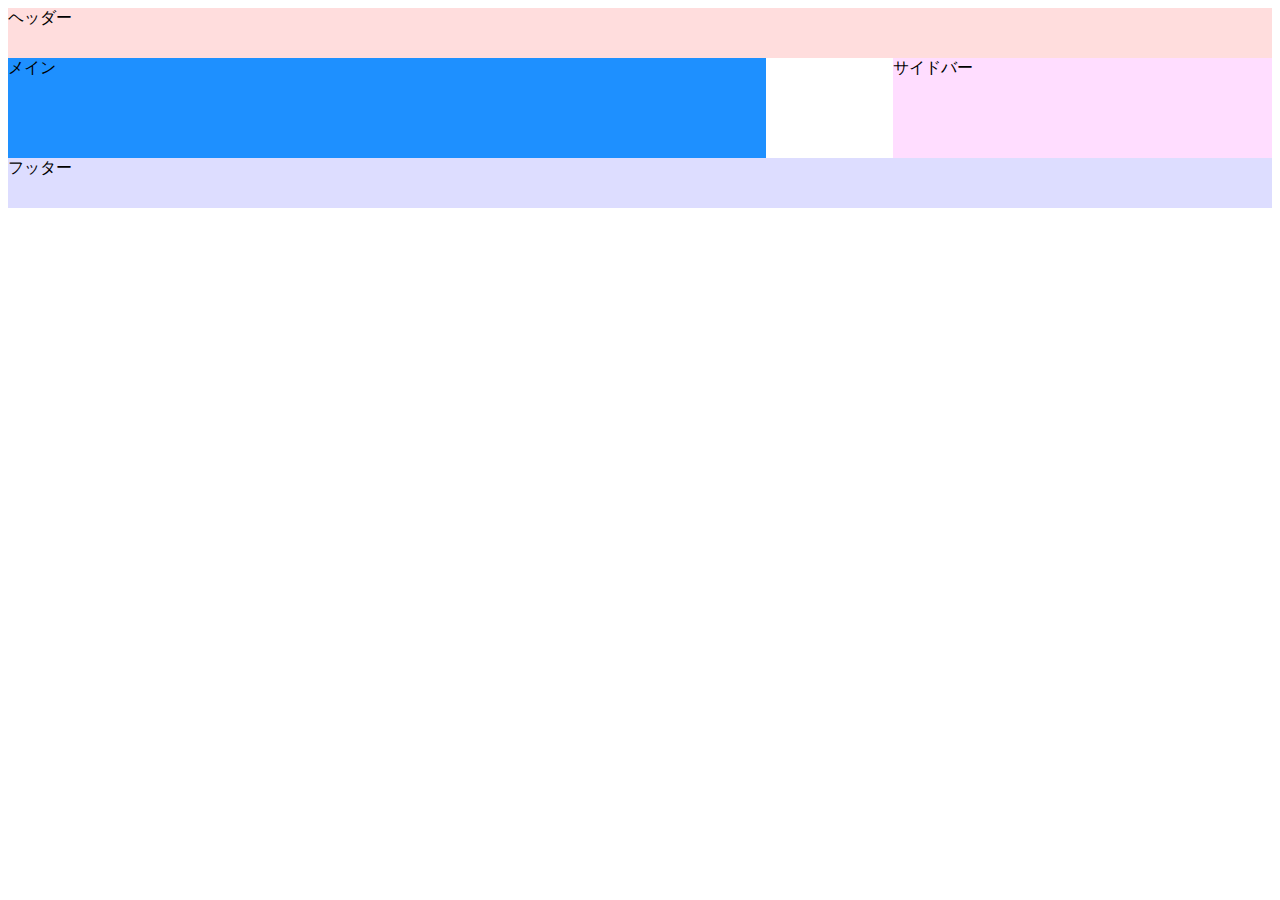
==== techacademy_web/WebContent/Lesson14/wrapper.html @ aeb1f62e "Lesson14 Chapter3" ====
<!DOCTYPE html>
<html lang="ja">
    <head>
        <meta charset="UTF-8">
        <title>HTML/CSS</title>
        <link rel="stylesheet" href="style01.css" />
    </head>
    <body>
        <header>
            ヘッダー
        </header>
        <div id="wrapper">
            <div id="main">
                メイン
            </div>
            <aside>
                サイドバー
            </aside>
        </div>
        <footer>
            フッター
        </footer>
    </body>
</html>
---- techacademy_web/WebContent/Lesson14/style01.css ----
header{
    height: 50px;
    background-color: #ffdddd;
}

#wrapper{
    height: 100px; 
    display: flex;   
    justify-content: space-between;
}

#main{
    background-color: dodgerblue;
    width: 60%;
}

aside{
    background-color: #ffddff;
    width: 30%;
}

footer{
    height: 50px;
    background-color: #ddddff;
}
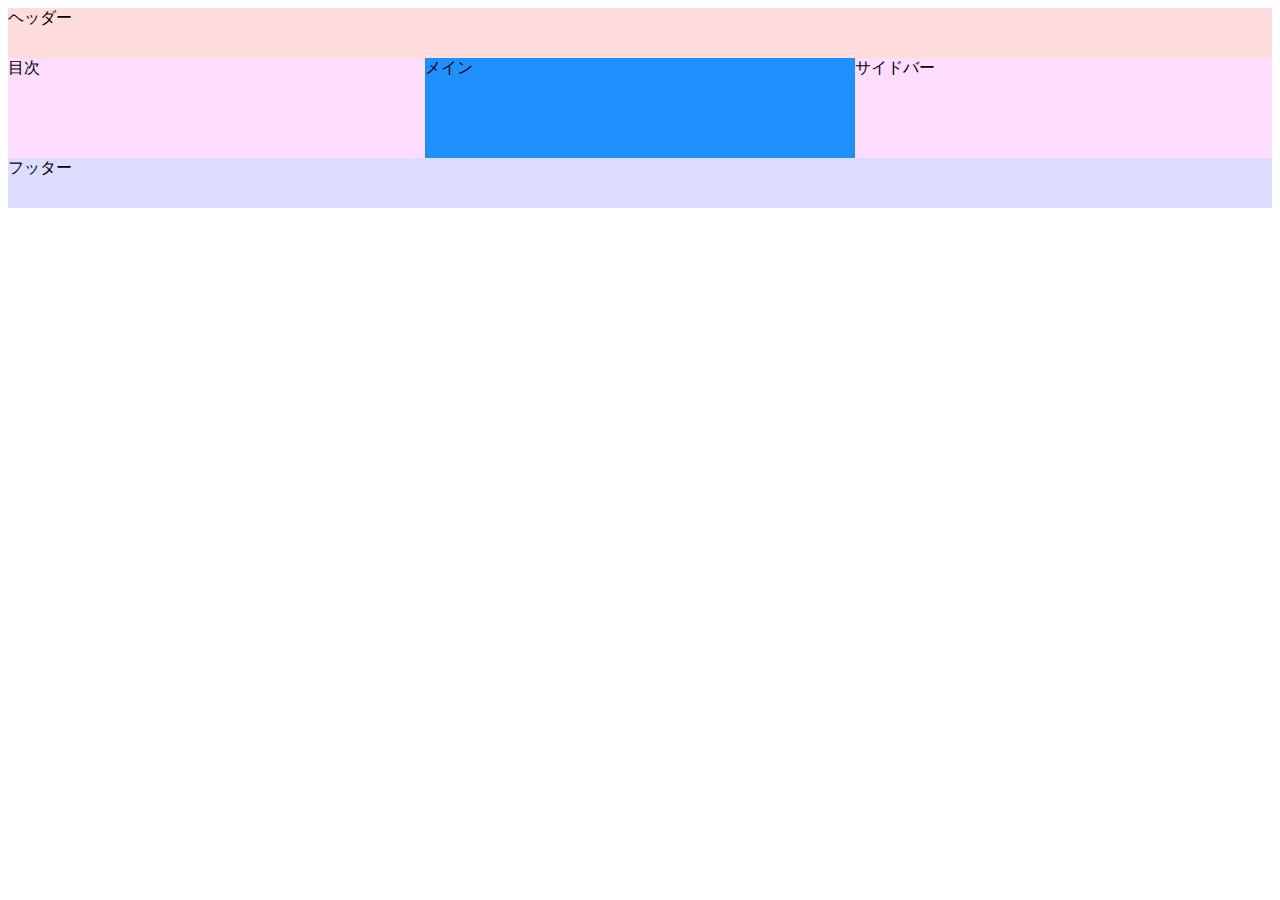
==== commit d71354f0: "Lesson 14 Chapter 3.8" ====
--- a/techacademy_web/WebContent/Lesson14/wrapper.html
+++ b/techacademy_web/WebContent/Lesson14/wrapper.html
@@ -9,14 +9,20 @@
         <header>
             ヘッダー
         </header>
+        
         <div id="wrapper">
+            
+            <aside id="left">
+                目次
+            </aside>
             <div id="main">
                 メイン
             </div>
-            <aside>
+            <aside id="right">
                 サイドバー
             </aside>
         </div>
+        
         <footer>
             フッター
         </footer>
--- a/techacademy_web/WebContent/Lesson14/style01.css
+++ b/techacademy_web/WebContent/Lesson14/style01.css
@@ -11,12 +11,12 @@
 
 #main{
     background-color: dodgerblue;
-    width: 60%;
+    width: 34%;
 }
 
 aside{
     background-color: #ffddff;
-    width: 30%;
+    width: 33%;
 }
 
 footer{
